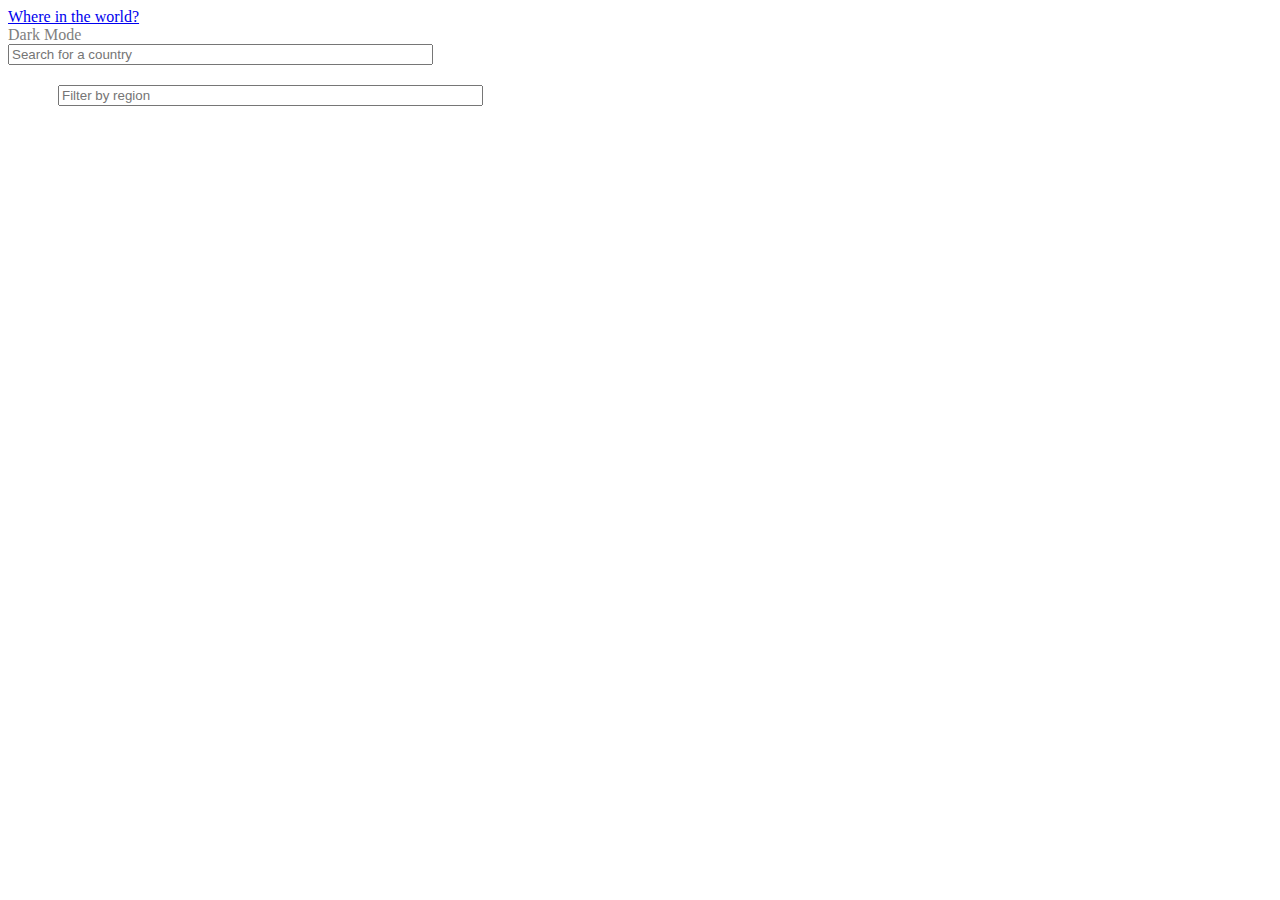
==== index.html @ cc43aaf6 "search bar and filter remaining" ====
<!doctype html>
<html lang="en">
  <head>
    <meta charset="utf-8">
    <meta name="viewport" content="width=device-width, initial-scale=1">
    <title>Rest Countries API</title>
    <link href="https://cdn.jsdelivr.net/npm/bootstrap@5.3.0-alpha1/dist/css/bootstrap.min.css" rel="stylesheet" integrity="sha384-GLhlTQ8iRABdZLl6O3oVMWSktQOp6b7In1Zl3/Jr59b6EGGoI1aFkw7cmDA6j6gD" crossorigin="anonymous">
    <link rel="stylesheet" href="index.css"> 
    <link rel="stylesheet" href="https://cdnjs.cloudflare.com/ajax/libs/font-awesome/4.7.0/css/font-awesome.min.css">
</head>
  <body>
    
<nav class="navbar navbar-expand-lg bg-body-tertiary">
    <div class="container-fluid">
      <a class="navbar-brand" href="/">Where in the world?</a>
            <div class="topnav-right">
                <span class="darkMode clr" onclick="darkModefun()">Dark Mode</span>
            </div>
    </div>
  </nav>
  <nav class="navbar bg-body-primary">
    <div class="container-fluid  bg-body-tertiary">
      <form class="d-flex " role="search">
        
        <input class="form-control me-2" id="mySearch" type="text" onSearch="searchFun()" placeholder="Search for a country" aria-label="Search">
      </form>
      <div class="region">
        <input type="text" class="form-control me-2 " id="region" placeholder="Filter by region">
    </div>
     </div>
  </nav>
  <!-- Front Page -->
  <div class="allapi">

  </div>
    <!-- <script src="https://cdn.jsdelivr.net/npm/bootstrap@5.3.0-alpha1/dist/js/bootstrap.bundle.min.js" integrity="sha384-w76AqPfDkMBDXo30jS1Sgez6pr3x5MlQ1ZAGC+nuZB+EYdgRZgiwxhTBTkF7CXvN" crossorigin="anonymous"></script> -->
    <script src="index.js"></script>
</body>
</html>
---- index.css ----
.region{
    margin: 20px 50px;
    width: 30%;
}
.search{
    margin: 20px 50px;
    /* width: 30%; */
}
.allapi{
    /* background: whitesmoke; */
    margin: 20px 20px;
    display: flex;
    flex-direction: row;
    flex-wrap: wrap;
}
.countryCard{
    /* background: wheat; */
    margin: 50px 10px;
    padding: 0 10px;
}
.dark-mode {
    
    border-radius: 0%;
    background-color: black;
    color: white;
  }
.darkMode{
    cursor: pointer;
}
.clr{
    color: grey;
}
  /* .dark-mode:hover{
    cursor: pointer;
  } */
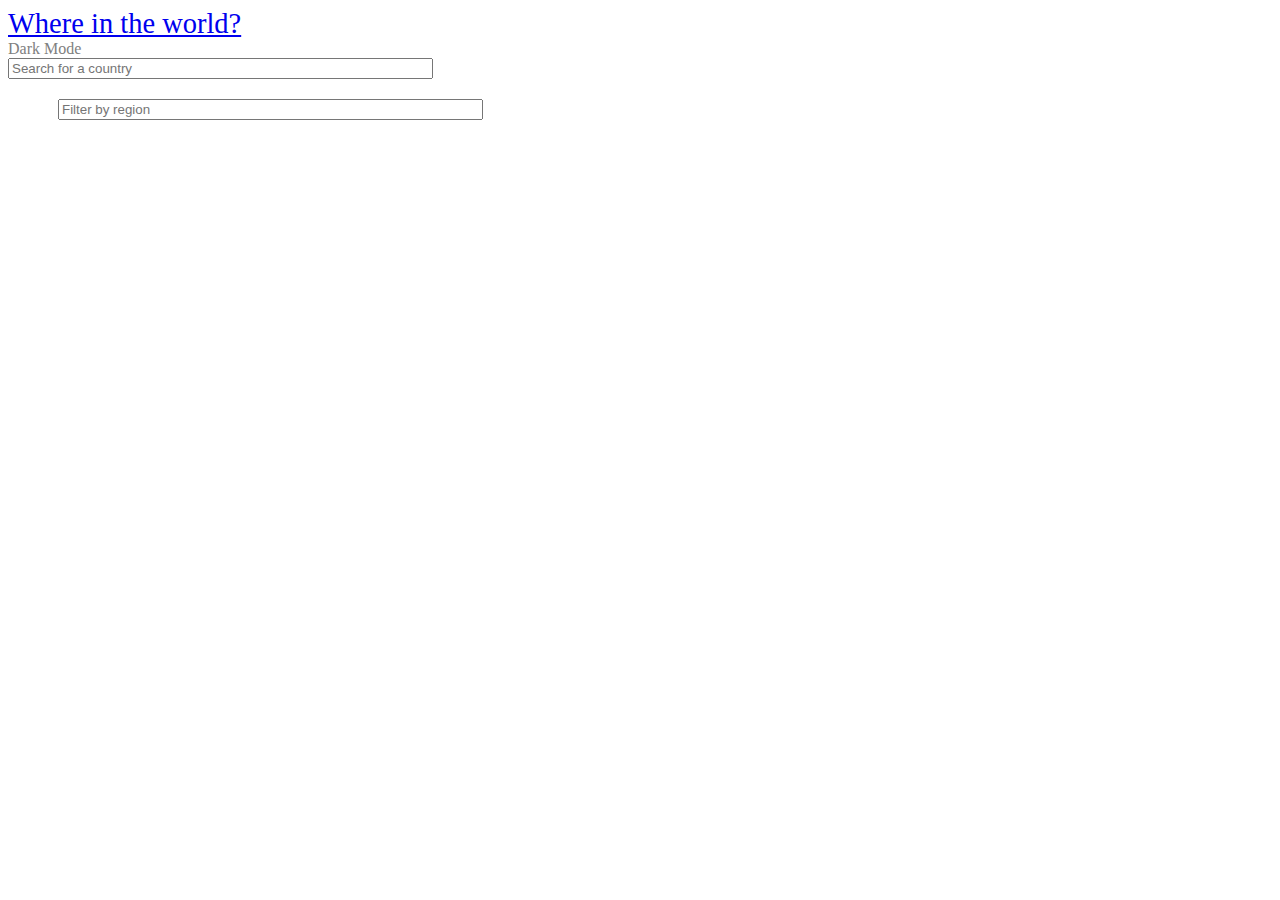
==== commit d3be649b: "Completed" ====
--- a/index.html
+++ b/index.html
@@ -7,12 +7,14 @@
     <link href="https://cdn.jsdelivr.net/npm/bootstrap@5.3.0-alpha1/dist/css/bootstrap.min.css" rel="stylesheet" integrity="sha384-GLhlTQ8iRABdZLl6O3oVMWSktQOp6b7In1Zl3/Jr59b6EGGoI1aFkw7cmDA6j6gD" crossorigin="anonymous">
     <link rel="stylesheet" href="index.css"> 
     <link rel="stylesheet" href="https://cdnjs.cloudflare.com/ajax/libs/font-awesome/4.7.0/css/font-awesome.min.css">
-</head>
+    
+
+  </head>
   <body>
     
 <nav class="navbar navbar-expand-lg bg-body-tertiary">
     <div class="container-fluid">
-      <a class="navbar-brand" href="/">Where in the world?</a>
+      <a class="navbar-brand navEdit" href="/">Where in the world?</a>
             <div class="topnav-right">
                 <span class="darkMode clr" onclick="darkModefun()">Dark Mode</span>
             </div>
@@ -20,13 +22,14 @@
   </nav>
   <nav class="navbar bg-body-primary">
     <div class="container-fluid  bg-body-tertiary">
-      <form class="d-flex " role="search">
+      <form class="d-flex " id="form" role="search">
         
-        <input class="form-control me-2" id="mySearch" type="text" onSearch="searchFun()" placeholder="Search for a country" aria-label="Search">
+        <input class="form-control me-2" id="mySearch" type="text" placeholder="Search for a country" aria-label="Search">
+        
       </form>
       <div class="region">
-        <input type="text" class="form-control me-2 " id="region" placeholder="Filter by region">
-    </div>
+       <form id="secondForm"> <input type="text" class="form-control me-2 " id="region" placeholder="Filter by region"> </form>
+      </div>
      </div>
   </nav>
   <!-- Front Page -->
--- a/index.css
+++ b/index.css
@@ -1,3 +1,8 @@
+.navEdit{
+    font-family: var(--bs-body-font-family);
+    font-size: calc(1.3rem + .6vw);
+}
+
 .region{
     margin: 20px 50px;
     width: 30%;
@@ -8,15 +13,12 @@
 }
 .allapi{
     /* background: whitesmoke; */
-    margin: 20px 20px;
+    /* background-color: aliceblue; */
+    margin: 20px 100px;
     display: flex;
     flex-direction: row;
     flex-wrap: wrap;
-}
-.countryCard{
-    /* background: wheat; */
-    margin: 50px 10px;
-    padding: 0 10px;
+    
 }
 .dark-mode {
     
@@ -27,9 +29,53 @@
 .darkMode{
     cursor: pointer;
 }
+
 .clr{
     color: grey;
+    margin-left: auto;
 }
-  /* .dark-mode:hover{
-    cursor: pointer;
-  } */+.countryCard{
+    /* background-color: white; */
+    /* display: flex;
+    flex-direction: row;
+    flex-wrap: wrap;
+    align-items: center;
+    justify-content: center; */
+    /* margin-top: 3rem;
+    margin-bottom: 3rem;
+    gap: 3rem;  
+    margin: 35px 30px;
+    border-radius: 0%; */
+    position: relative;
+    display: flex;
+    flex-direction: column;
+    align-items: center;
+    justify-content: center;
+    width: 280px;
+    height: 415px;
+    margin: 45px;
+    overflow: hidden;
+    box-shadow: 0 0.25rem 0.5rem rgb(17, 17, 17);
+    transition: all 0.3s;
+ 
+}
+.flag{
+     border-radius: 4px 0 0 4px;
+     border: 1px solid wheat;
+     
+     /* width: 18rem;
+     height: 12rem;
+     border-top-left-radius: 0.5rem;
+     border-top-right-radius: 0.5rem; */
+    /* max-width: 100%; */
+    /* box-shadow: 5px 5px 5px #888888; */
+    /* border-radius: 60px; */
+}
+.description{
+    /* font-weight: bold; */
+    margin: 37px 15px;
+    font-family: var(--bs-body-font-family);
+}
+.classNam{
+    font-size: 1px;
+}
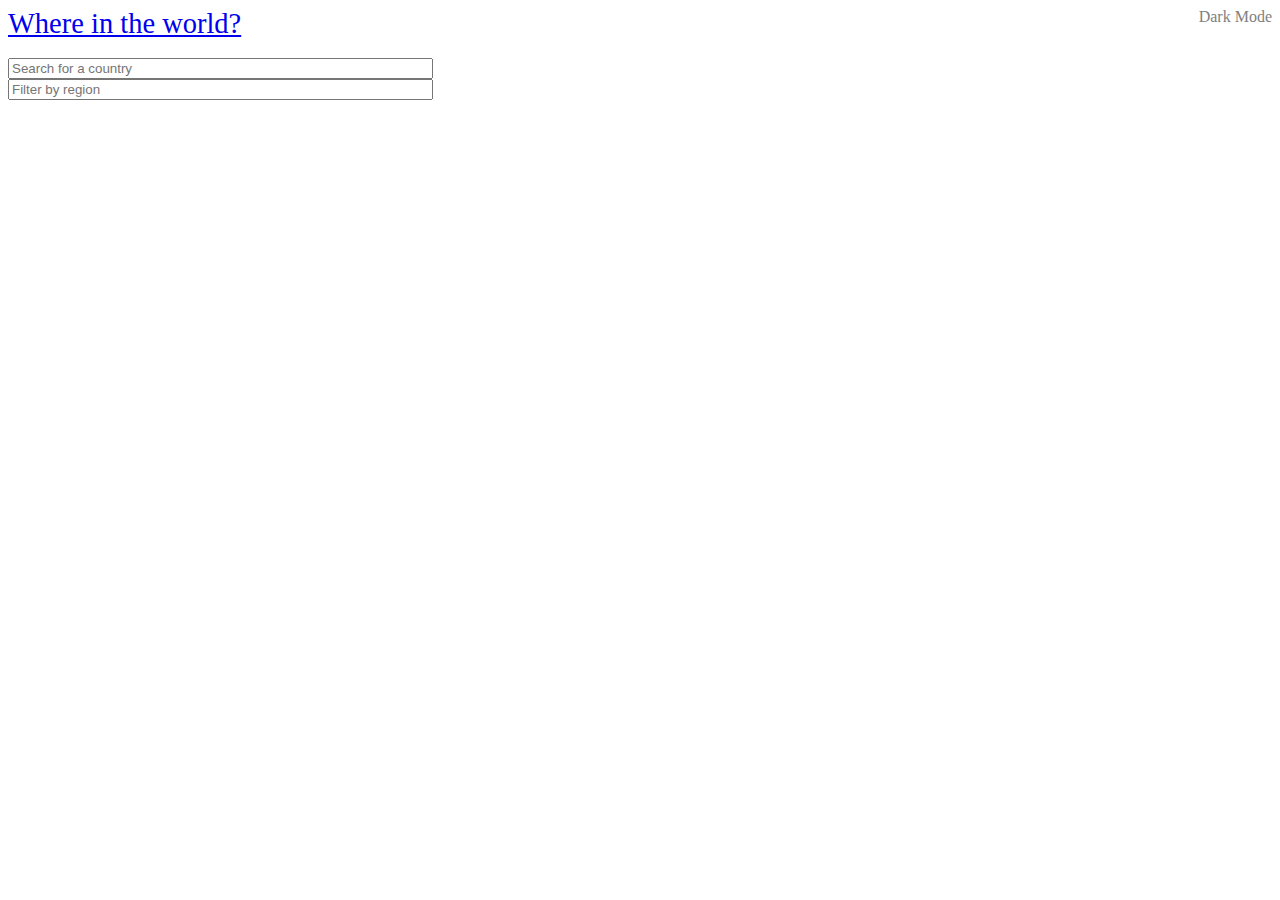
==== commit 9e684074: "Updated" ====
--- a/index.html
+++ b/index.html
@@ -12,25 +12,28 @@
   </head>
   <body>
     
-<nav class="navbar navbar-expand-lg bg-body-tertiary">
-    <div class="container-fluid">
-      <a class="navbar-brand navEdit" href="/">Where in the world?</a>
-            <div class="topnav-right">
+<!-- <nav class="navbar navbar-expand-lg bg-body-tertiary"> -->
+    <div class="container-fluid" id="nav">
+      <a class="navbar-brand navEdit" id="navText" href="/">Where in the world?</a>
+            <!-- <div class="topnav-right"> -->
                 <span class="darkMode clr" onclick="darkModefun()">Dark Mode</span>
-            </div>
+            <!-- </div> -->
     </div>
-  </nav>
+  <!-- </nav> -->
+  <br>
   <nav class="navbar bg-body-primary">
-    <div class="container-fluid  bg-body-tertiary">
+    <div class="container-fluid  bg-body-primary formsEdit">
       <form class="d-flex " id="form" role="search">
         
-        <input class="form-control me-2" id="mySearch" type="text" placeholder="Search for a country" aria-label="Search">
+        <input class="form-control me-2" id="mySearch" type="text" onclick="searchByName()" placeholder="Search for a country" aria-label="Search">
         
       </form>
       <div class="region">
-       <form id="secondForm"> <input type="text" class="form-control me-2 " id="region" placeholder="Filter by region"> </form>
+        
+       <form id="secondForm"> <input type="text" class="form-control me-2 " onclick="searchByRegion()" id="region" placeholder="Filter by region"> 
+      </form>
       </div>
-     </div>
+    </div>
   </nav>
   <!-- Front Page -->
   <div class="allapi">
--- a/index.css
+++ b/index.css
@@ -3,14 +3,18 @@
     font-size: calc(1.3rem + .6vw);
 }
 
-.region{
+/* #region{
     margin: 20px 50px;
-    width: 30%;
-}
-.search{
-    margin: 20px 50px;
+    width: 20%;
+    float: right;
+    
+} */
+/* #mySearch{
+    margin: 20px 50px; */
     /* width: 30%; */
-}
+    /* width: 20%;
+    float: left;
+} */
 .allapi{
     /* background: whitesmoke; */
     /* background-color: aliceblue; */
@@ -28,6 +32,8 @@
   }
 .darkMode{
     cursor: pointer;
+    float: right;
+    margin-top: 0%;
 }
 
 .clr{
@@ -79,3 +85,36 @@
 .classNam{
     font-size: 1px;
 }
+
+@media screen and (max-width: 600px) {
+    /* .search-bar input[type="text"] {
+      float: none;
+      display: block;
+      text-align: left;
+      width: 50%;
+      margin: 0;
+      padding: 14px;
+    } */
+    #mySearch input[type="text"] {
+      border: 1px solid #ccc;
+        float: left;
+        padding: 6px;
+        border: none;
+        margin-top: 8px;
+        width: 100%;
+        font-size: 17px;
+      }
+      
+    }
+  
+  .header {
+    position: sticky;
+    height: 1em;
+    display: flex;
+    padding: 2em;
+    align-items: center;
+    justify-content: space-between;
+    margin-bottom: 0px;
+    background-color: var(--headerColor);
+    box-shadow: 10px 10px 10px -5px var(--shadowColor);
+  }
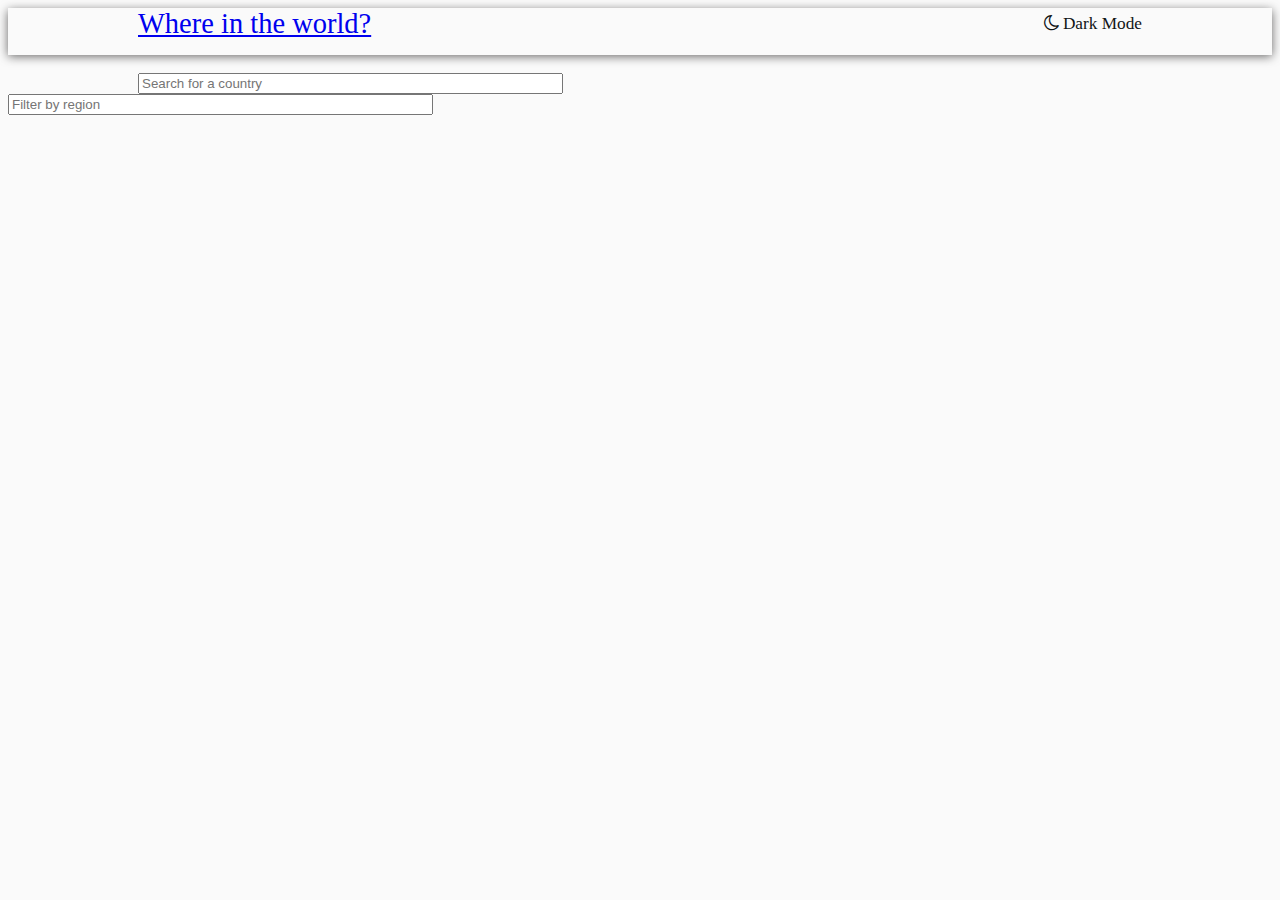
==== commit bb61003d: "updated design" ====
--- a/index.html
+++ b/index.html
@@ -16,7 +16,8 @@
     <div class="container-fluid" id="nav">
       <a class="navbar-brand navEdit" id="navText" href="/">Where in the world?</a>
             <!-- <div class="topnav-right"> -->
-                <span class="darkMode clr" onclick="darkModefun()">Dark Mode</span>
+              
+                <span class="darkMode clr" onclick="darkModefun()"><i class="fa fa-moon-o" style='font-size:18px'></i> Dark Mode</span>
             <!-- </div> -->
     </div>
   <!-- </nav> -->
@@ -29,9 +30,9 @@
         
       </form>
       <div class="region">
-        
        <form id="secondForm"> <input type="text" class="form-control me-2 " onclick="searchByRegion()" id="region" placeholder="Filter by region"> 
       </form>
+
       </div>
     </div>
   </nav>
--- a/index.css
+++ b/index.css
@@ -1,25 +1,34 @@
+body{
+  background-color: hsl(0, 0%, 98%);
+  color:  hsl(200, 15%, 8%);
+}
+#nav{
+  box-shadow: 0 0.15rem 0.6rem rgb(102, 101, 101);
+  padding-bottom: 15px;
+}
 .navEdit{
     font-family: var(--bs-body-font-family);
     font-size: calc(1.3rem + .6vw);
+    margin: auto;
+    margin-left: 130px;
+}
+#mySearch{
+  margin: auto;
+  margin-left: 130px;
+  color: hsl(0, 0%, 52%);
+ 
+
+}
+#secondForm{
+  margin: auto;
+    margin-right: 130px;
 }
 
-/* #region{
-    margin: 20px 50px;
-    width: 20%;
-    float: right;
-    
-} */
-/* #mySearch{
-    margin: 20px 50px; */
-    /* width: 30%; */
-    /* width: 20%;
-    float: left;
-} */
 .allapi{
-    /* background: whitesmoke; */
-    /* background-color: aliceblue; */
-    margin: 20px 100px;
+    margin: 20px 264px;
     display: flex;
+    align-items: center;
+    justify-content: center;
     flex-direction: row;
     flex-wrap: wrap;
     
@@ -27,59 +36,47 @@
 .dark-mode {
     
     border-radius: 0%;
-    background-color: black;
-    color: white;
+    background-color:  hsl(207, 26%, 17%);
+    color: hsl(0, 0%, 100%);
   }
 .darkMode{
+  font-size: calc(.6rem + .6vw);
+  font-family: var(--bs-body-font-family);
     cursor: pointer;
     float: right;
-    margin-top: 0%;
+    margin-top: 0.5%;
+    margin-right: 130px;
 }
 
 .clr{
-    color: grey;
+    /* color: grey; */
     margin-left: auto;
 }
 .countryCard{
-    /* background-color: white; */
-    /* display: flex;
-    flex-direction: row;
-    flex-wrap: wrap;
-    align-items: center;
-    justify-content: center; */
-    /* margin-top: 3rem;
-    margin-bottom: 3rem;
-    gap: 3rem;  
-    margin: 35px 30px;
-    border-radius: 0%; */
-    position: relative;
-    display: flex;
-    flex-direction: column;
-    align-items: center;
-    justify-content: center;
-    width: 280px;
-    height: 415px;
-    margin: 45px;
-    overflow: hidden;
-    box-shadow: 0 0.25rem 0.5rem rgb(17, 17, 17);
-    transition: all 0.3s;
- 
+  position: relative;
+  display: flex;
+  flex-direction: column;
+  align-items: center;
+  justify-content: center;
+  width: 280px;
+  height: 415px;
+  margin: 45px 90px;
+  /* margin-left: -70%; */
+  margin-left: auto;
+  /* margin-right: auto; */
+  overflow: hidden;
+  box-shadow: 0 0.25rem 0.5rem rgb(17, 17, 17);
+  transition: all 0.3s;
 }
 .flag{
      border-radius: 4px 0 0 4px;
-     border: 1px solid wheat;
-     
-     /* width: 18rem;
-     height: 12rem;
-     border-top-left-radius: 0.5rem;
-     border-top-right-radius: 0.5rem; */
-    /* max-width: 100%; */
-    /* box-shadow: 5px 5px 5px #888888; */
-    /* border-radius: 60px; */
+     /* border: 1px solid wheat; */
+     box-shadow: 0 0.25rem 0.5rem hsl(207, 26%, 17%);
 }
 .description{
     /* font-weight: bold; */
     margin: 37px 15px;
+    
     font-family: var(--bs-body-font-family);
 }
 .classNam{
@@ -87,14 +84,7 @@
 }
 
 @media screen and (max-width: 600px) {
-    /* .search-bar input[type="text"] {
-      float: none;
-      display: block;
-      text-align: left;
-      width: 50%;
-      margin: 0;
-      padding: 14px;
-    } */
+
     #mySearch input[type="text"] {
       border: 1px solid #ccc;
         float: left;
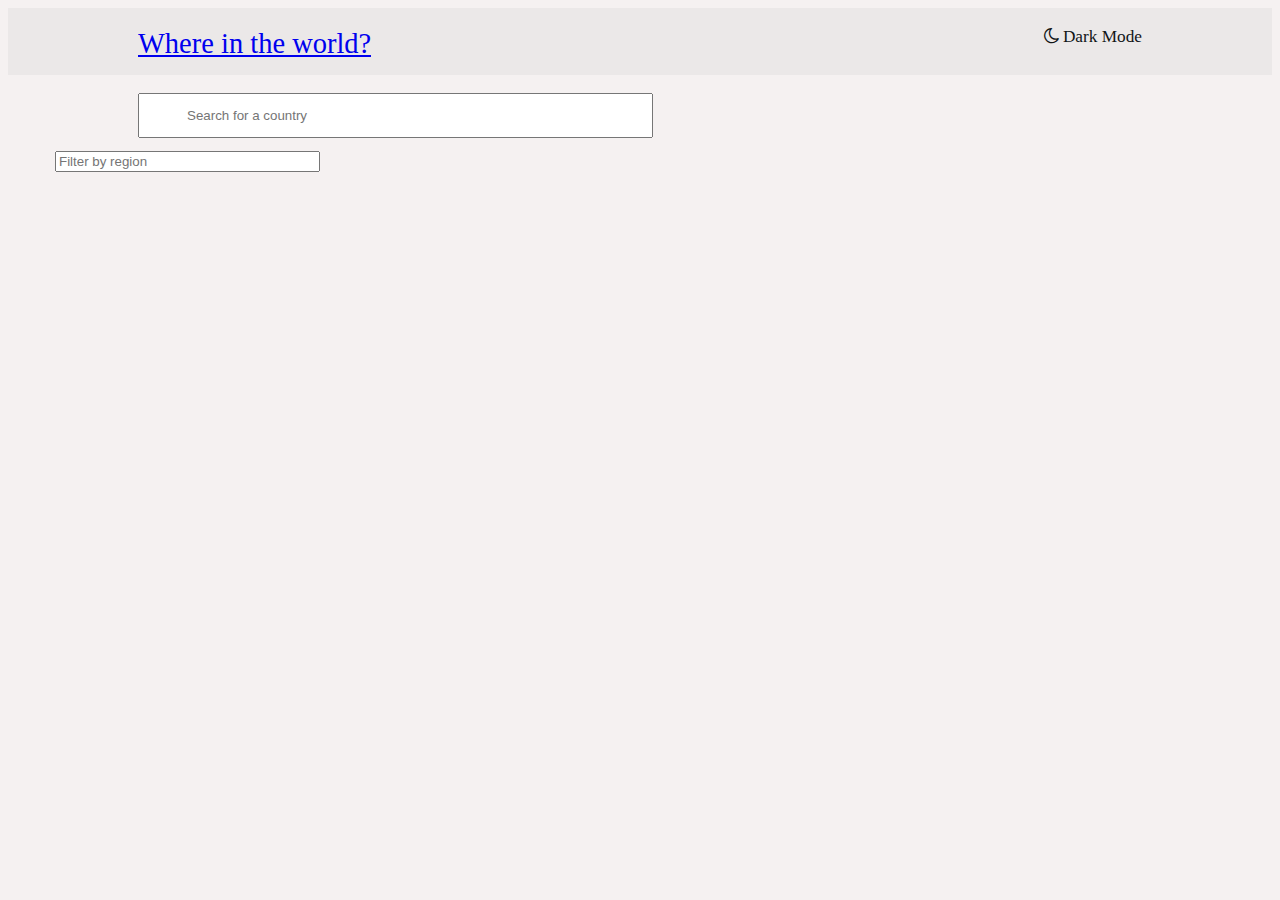
==== commit ae53b1c4: "Complete" ====
--- a/index.html
+++ b/index.html
@@ -27,15 +27,35 @@
       <form class="d-flex " id="form" role="search">
         
         <input class="form-control me-2" id="mySearch" type="text" onclick="searchByName()" placeholder="Search for a country" aria-label="Search">
-        
+      
       </form>
-      <div class="region">
-       <form id="secondForm"> <input type="text" class="form-control me-2 " onclick="searchByRegion()" id="region" placeholder="Filter by region"> 
-      </form>
+      <!-- <div class="container-fluid  bg-body-tertiary">
+        <form class="d-flex " role="search">
+          <input class="form-control me-2 " id="mySearch" type="text" placeholder="Search for a country" aria-label="Search">
+        </form> -->
+        <div class="region" id="secondForm">
+          <input type="text" class="form-control me-2 " id="region" placeholder="Filter by region">
+      </div>
+       </div>
+      <!-- <div class="form-group has-search">
+        <span class="fa fa-search form-control-feedback"></span>
+        <input type="text" class="form-control me-2" id="mySearch" onclick="searchByName()" placeholder="Search for a country">
+      </div> -->
 
-      </div>
-    </div>
+      <!-- <div class="region"> 
+        <input type="text" class="form-control me-2 " id="region" placeholder="Filter by region"> -->
+       <!-- <form id="secondForm"> 
+        <input type="text" class="form-control me-2 " onclick="searchByRegion()" id="region" placeholder="Filter by region"> 
+        <select name="regions" id="region"  placeholder="Filter by region">
+          <option value="none" selected disabled hidden>Filter by Region</option>
+          <option value="none" >asia</option>
+          </select>
+      </form> -->
+    
+      <!-- </div>
+    </div> -->
   </nav>
+  
   <!-- Front Page -->
   <div class="allapi">
 
--- a/index.css
+++ b/index.css
@@ -1,110 +1,185 @@
 body{
-  background-color: hsl(0, 0%, 98%);
-  color:  hsl(200, 15%, 8%);
-}
-#nav{
-  box-shadow: 0 0.15rem 0.6rem rgb(102, 101, 101);
-  padding-bottom: 15px;
-}
-.navEdit{
-    font-family: var(--bs-body-font-family);
-    font-size: calc(1.3rem + .6vw);
+    background-color: rgb(245, 241, 241);
+    color:  hsl(200, 15%, 8%);
+  }
+  #nav{
+    /* box-shadow: 0 0.15rem 0.6rem rgb(255, 253, 253); */
+    background-color: rgb(235, 232, 232);
+    padding-bottom: 15px;
+    display: flex;
+    align-items: center;
+  }
+ #navText{
+      font-family: var(--bs-body-font-family);
+      font-size: calc(1.3rem + .6vw);
+      text-align: center;
+      position: relative;
+      overflow: hidden;
+      margin-left: 130px;
+      margin-top: 20px;
+  }
+  #mySearch{
     margin: auto;
     margin-left: 130px;
-}
-#mySearch{
-  margin: auto;
-  margin-left: 130px;
-  color: hsl(0, 0%, 52%);
- 
+    color: hsl(0, 0%, 52%);
+    padding: 13px 47px;
+  
+  }
+  #secondForm{
+    margin: auto;
+      margin-right: 130px;
+      padding: 13px 47px;
+  }
+  
+  .allapi{
+      margin: 20px 264px;
+      display: flex;
+      align-items: center;
+      justify-content: center;
+      flex-direction: row;
+      flex-wrap: wrap;
+      
+  }
+  .dark-mode {
+      
+      border-radius: 0%;
+      background-color:  hsl(207, 26%, 17%);
+      color: hsl(0, 0%, 100%);
+    }
+  .darkMode{
+    font-size: calc(.6rem + .6vw);
+    font-family: var(--bs-body-font-family);
+      cursor: pointer;
+      float: right;
+      margin-top: 0.5%;
+      margin-right: 130px;
+  }
 
-}
-#secondForm{
-  margin: auto;
-    margin-right: 130px;
-}
+  .clr{
+      /* color: grey; */
+      margin-left: auto;
+  }
 
-.allapi{
-    margin: 20px 264px;
+  .countryCard{
+    position: relative;
     display: flex;
+    flex-direction: column;
     align-items: center;
     justify-content: center;
-    flex-direction: row;
-    flex-wrap: wrap;
+    width: 280px;
+    height: 415px;
+    margin: 45px 90px;
+    margin-left: auto;
+    border-radius: 10px;
+    overflow: hidden;
+    box-shadow: 0 0.25rem 0.5rem rgb(231, 228, 228);
+    transition: all 0.3s;
+    /* background-color: white; */
+  }
+  .flag{
+       border-radius: 4px 0 0 4px;
+       /* box-shadow: 0 0.25rem 0.5rem hsl(210, 4%, 90%); */
+  }
+  .description{
+      /* font-weight: bold; */
+      margin: 37px 15px;
+      
+      font-family: var(--bs-body-font-family);
+  }
+ 
+  @media screen and (max-width:2000px) {
+    .countryCard{
+      position: relative;
+      display: flex;
+      flex-direction: column;
+      align-items: center;
+      justify-content: center;
+      width: 250px;
+      height: 375px;
+      margin: 40px 70px;
+      margin-left: auto;
+      border-radius: 10px;
+      overflow: hidden;
+      box-shadow: 0 0.25rem 0.5rem rgb(231, 228, 228);
+      transition: all 0.3s;
+      /* background-color: white; */
+    }
     
-}
-.dark-mode {
+  }
+  @media screen and (min-width:2370px) {
+    .countryCard{
+      position: relative;
+      display: flex;
+      flex-direction: column;
+      align-items: center;
+      justify-content: center;
+      width: 290px;
+      height: 415px;
+      margin: 45px 90px;
+      margin-left: auto;
+      border-radius: 10px;
+      overflow: hidden;
+      box-shadow: 0 0.25rem 0.5rem rgb(231, 228, 228);
+      transition: all 0.3s;
+      /* background-color: white; */
+    }
     
-    border-radius: 0%;
-    background-color:  hsl(207, 26%, 17%);
-    color: hsl(0, 0%, 100%);
   }
-.darkMode{
-  font-size: calc(.6rem + .6vw);
-  font-family: var(--bs-body-font-family);
-    cursor: pointer;
-    float: right;
-    margin-top: 0.5%;
-    margin-right: 130px;
-}
+  @media screen and (max-width:1812px) {
+    .allapi {
+      margin: 12px 220px;
+      display: flex;
+      align-items: center;
+      justify-content: center;
+      flex-direction: row;
+      flex-wrap: wrap;
+  }
+    .countryCard{
+      position: relative;
+      display: flex;
+      flex-direction: column;
+      align-items: center;
+      justify-content: center;
+      width: 250px;
+      height: 415px;
+      margin: 45px 90px;
+      margin-left: auto;
+      border-radius: 10px;
+      overflow: hidden;
+      box-shadow: 0 0.25rem 0.5rem rgb(231, 228, 228);
+      transition: all 0.3s;
+      /* background-color: white; */
+    }
+    
+  }
 
-.clr{
-    /* color: grey; */
-    margin-left: auto;
-}
-.countryCard{
-  position: relative;
-  display: flex;
-  flex-direction: column;
-  align-items: center;
-  justify-content: center;
-  width: 280px;
-  height: 415px;
-  margin: 45px 90px;
-  /* margin-left: -70%; */
-  margin-left: auto;
-  /* margin-right: auto; */
-  overflow: hidden;
-  box-shadow: 0 0.25rem 0.5rem rgb(17, 17, 17);
-  transition: all 0.3s;
-}
-.flag{
-     border-radius: 4px 0 0 4px;
-     /* border: 1px solid wheat; */
-     box-shadow: 0 0.25rem 0.5rem hsl(207, 26%, 17%);
-}
-.description{
-    /* font-weight: bold; */
-    margin: 37px 15px;
+
+  .classNam{
+      font-size: 1px;
+  }
+  
+  @media screen and (max-width: 600px) {
+  
+      #mySearch input[type="text"] {
+        border: 1px solid #ccc;
+          float: left;
+          padding: 6px;
+          border: none;
+          margin-top: 8px;
+          width: 100%;
+          font-size: 17px;
+        }
+        
+      }
     
-    font-family: var(--bs-body-font-family);
-}
-.classNam{
-    font-size: 1px;
-}
-
-@media screen and (max-width: 600px) {
-
-    #mySearch input[type="text"] {
-      border: 1px solid #ccc;
-        float: left;
-        padding: 6px;
-        border: none;
-        margin-top: 8px;
-        width: 100%;
-        font-size: 17px;
-      }
-      
-    }
-  
-  .header {
-    position: sticky;
-    height: 1em;
-    display: flex;
-    padding: 2em;
-    align-items: center;
-    justify-content: space-between;
-    margin-bottom: 0px;
-    background-color: var(--headerColor);
-    box-shadow: 10px 10px 10px -5px var(--shadowColor);
-  }
+    .header {
+      position: sticky;
+      height: 1em;
+      display: flex;
+      padding: 2em;
+      align-items: center;
+      justify-content: space-between;
+      margin-bottom: 0px;
+      background-color: var(--headerColor);
+      box-shadow: 10px 10px 10px -5px var(--shadowColor);
+    }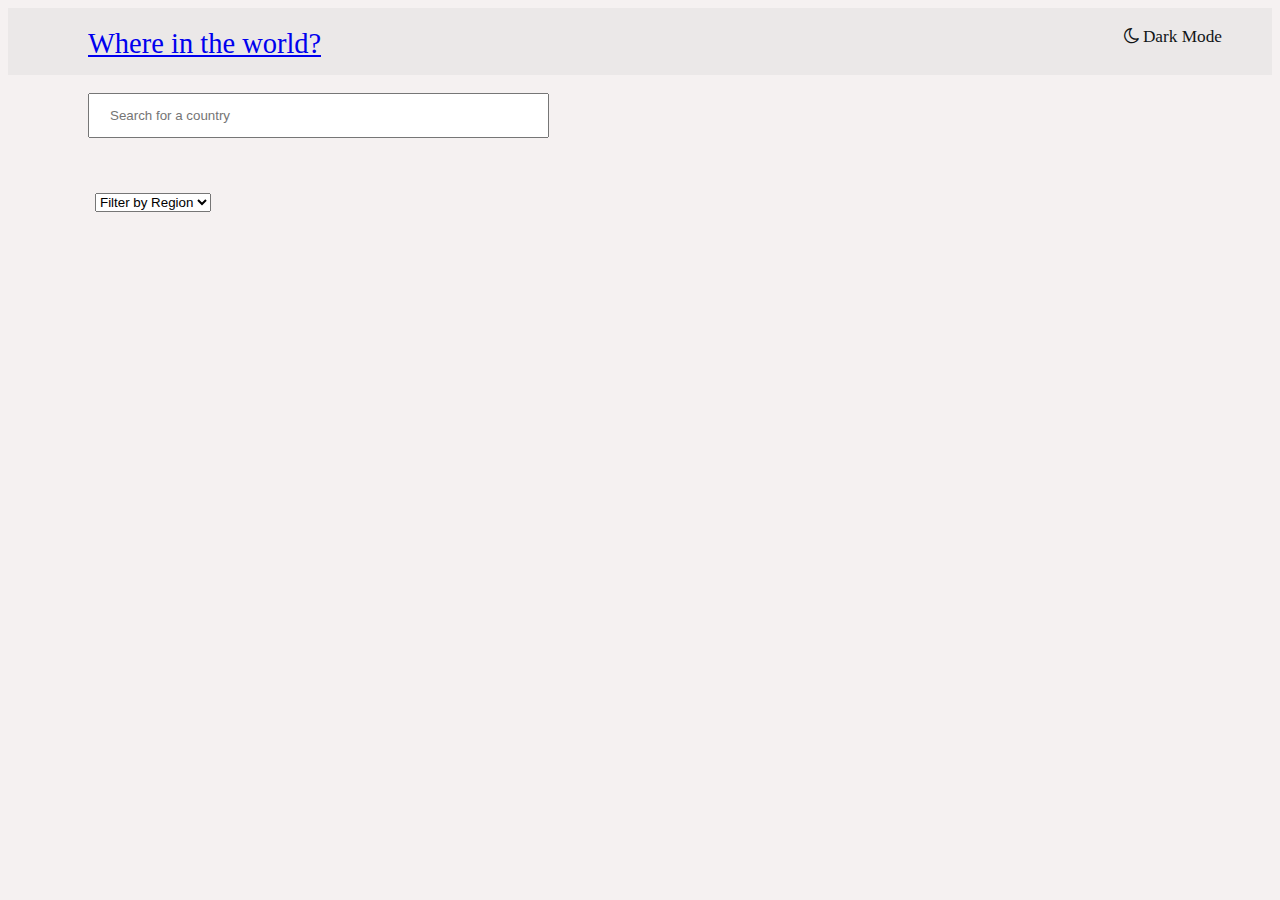
==== commit e6c3a5eb: "Done" ====
--- a/index.html
+++ b/index.html
@@ -12,15 +12,12 @@
   </head>
   <body>
     
-<!-- <nav class="navbar navbar-expand-lg bg-body-tertiary"> -->
+
     <div class="container-fluid" id="nav">
-      <a class="navbar-brand navEdit" id="navText" href="/">Where in the world?</a>
-            <!-- <div class="topnav-right"> -->
-              
-                <span class="darkMode clr" onclick="darkModefun()"><i class="fa fa-moon-o" style='font-size:18px'></i> Dark Mode</span>
-            <!-- </div> -->
+      <a class="navbar-brand navEdit" id="navText" href="/">Where in the world?</a>    
+      <span class="darkMode clr" onclick="darkModefun()"><i class="fa fa-moon-o" style='font-size:18px'></i> Dark Mode</span>
     </div>
-  <!-- </nav> -->
+ 
   <br>
   <nav class="navbar bg-body-primary">
     <div class="container-fluid  bg-body-primary formsEdit">
@@ -29,38 +26,26 @@
         <input class="form-control me-2" id="mySearch" type="text" onclick="searchByName()" placeholder="Search for a country" aria-label="Search">
       
       </form>
-      <!-- <div class="container-fluid  bg-body-tertiary">
-        <form class="d-flex " role="search">
-          <input class="form-control me-2 " id="mySearch" type="text" placeholder="Search for a country" aria-label="Search">
-        </form> -->
-        <div class="region" id="secondForm">
-          <input type="text" class="form-control me-2 " id="region" placeholder="Filter by region">
-      </div>
+    
+      <form id="secondForm">
+        <select class="form-select" id="region" onchange="searchByRegion()">
+          <option selected disabled>Filter by Region</option>
+          <option value="Africa">Africa</option>
+          <option value="Americas">America</option>
+          <option value="Asia">Asia</option>
+          <option value="Europe">Europe</option>
+          <option value="Oceania">Oceania</option>
+        </select>
+      </form>
+      
        </div>
-      <!-- <div class="form-group has-search">
-        <span class="fa fa-search form-control-feedback"></span>
-        <input type="text" class="form-control me-2" id="mySearch" onclick="searchByName()" placeholder="Search for a country">
-      </div> -->
-
-      <!-- <div class="region"> 
-        <input type="text" class="form-control me-2 " id="region" placeholder="Filter by region"> -->
-       <!-- <form id="secondForm"> 
-        <input type="text" class="form-control me-2 " onclick="searchByRegion()" id="region" placeholder="Filter by region"> 
-        <select name="regions" id="region"  placeholder="Filter by region">
-          <option value="none" selected disabled hidden>Filter by Region</option>
-          <option value="none" >asia</option>
-          </select>
-      </form> -->
-    
-      <!-- </div>
-    </div> -->
   </nav>
   
   <!-- Front Page -->
+  <div class="parent">
   <div class="allapi">
-
+    </div>
   </div>
-    <!-- <script src="https://cdn.jsdelivr.net/npm/bootstrap@5.3.0-alpha1/dist/js/bootstrap.bundle.min.js" integrity="sha384-w76AqPfDkMBDXo30jS1Sgez6pr3x5MlQ1ZAGC+nuZB+EYdgRZgiwxhTBTkF7CXvN" crossorigin="anonymous"></script> -->
     <script src="index.js"></script>
 </body>
 </html>--- a/index.css
+++ b/index.css
@@ -1,72 +1,254 @@
 body{
-    background-color: rgb(245, 241, 241);
-    color:  hsl(200, 15%, 8%);
-  }
-  #nav{
-    /* box-shadow: 0 0.15rem 0.6rem rgb(255, 253, 253); */
-    background-color: rgb(235, 232, 232);
-    padding-bottom: 15px;
-    display: flex;
-    align-items: center;
-  }
- #navText{
-      font-family: var(--bs-body-font-family);
-      font-size: calc(1.3rem + .6vw);
-      text-align: center;
-      position: relative;
-      overflow: hidden;
-      margin-left: 130px;
-      margin-top: 20px;
+  background-color: rgb(245, 241, 241);
+  color:  hsl(200, 15%, 8%);
+}
+.parent{
+  display: flex;
+  align-items: center;
+  justify-content: center;
+}
+#nav{
+  /* box-shadow: 0 0.15rem 0.6rem rgb(255, 253, 253); */
+  background-color: rgb(235, 232, 232);
+  padding-bottom: 15px;
+  display: flex;
+  align-items: center;
+}
+#navText{
+    font-family: var(--bs-body-font-family);
+    font-size: calc(1.3rem + .6vw);
+    text-align: center;
+    position: relative;
+    overflow: hidden;
+    margin-left: 80px;
+    margin-top: 20px;
+}
+#mySearch{
+  margin: auto;
+  margin-left: 80px;
+  color: hsl(0, 0%, 52%);
+  padding: 13px 20px;
+
+}
+#secondForm{
+  /* margin: auto; */
+    margin-right: 6px;
+    padding: 55px 87px;
+    width: auto;
+}
+
+.allapi{
+    /* margin: 20px 264px;
+    display: flex;
+    align-items: center;
+    justify-content: center;
+    flex-direction: row;
+    flex-wrap: wrap; */
+    display: grid;
+    place-items: center;
+    /* width: 150px; */
+    /* height: 150px; */
+    /* grid-template-rows: 130px 130px 130px; */
+    grid-template-columns: 80px 80px 80px 80px;
+   /* grid-template-columns: repeat(autofill, minmax(150px, 1fr)); */
+    row-gap: 80px;
+    column-gap: 230px;
+    /* margin: auto; */
+    margin-left: 180px;
+    margin-right: 90px;
+    
+}
+.dark-mode {
+    
+    border-radius: 0%;
+    background-color:  hsl(207, 26%, 17%);
+    color: hsl(0, 0%, 100%);
+  }
+.darkMode{
+  font-size: calc(.6rem + .6vw);
+  font-family: var(--bs-body-font-family);
+    cursor: pointer;
+    float: right;
+    margin-top: 0.5%;
+    margin-right: 50px;
+}
+
+.clr{
+    /* color: grey; */
+    margin-left: auto;
+}
+
+.countryCard{
+  position: relative;
+  display: flex;
+  flex-direction: column;
+  align-items: center;
+  justify-content: center;
+  width: 280px;
+  height: 415px;
+  margin: 45px 1px;
+  margin-left: auto;
+  
+  border-radius: 10px;
+  overflow: hidden;
+  box-shadow: 0 0.25rem 0.5rem rgb(231, 228, 228);
+  transition: all 0.3s;
+  /* background-color: white;*/
+  
+}
+.flag{
+     border-radius: 4px 0 0 4px;
+     /* box-shadow: 0 0.25rem 0.5rem hsl(210, 4%, 90%); */
+     height: 180px;
+     width: 280px;
+}
+.description{
+    /* font-weight: bold; */
+    margin: 37px 15px;
+    
+    font-family: var(--bs-body-font-family);
+}
+/* @media only screen and (max-width: 2142px){
+.parent{
+  margin-right: 400px;
+}
+} */
+
+@media only screen and (max-width: 1075px){
+  #nav{
+    /* width: 450px; */
+    display: flex;
+    align-items: center;
+  }
+  #navText{
+    margin-left: 15px;
   }
   #mySearch{
-    margin: auto;
-    margin-left: 130px;
-    color: hsl(0, 0%, 52%);
-    padding: 13px 47px;
-  
+    margin-left: 40px;
+  padding: 10px 10px;
   }
   #secondForm{
-    margin: auto;
-      margin-right: 130px;
-      padding: 13px 47px;
-  }
-  
+    margin-right: -1px;
+  }
   .allapi{
-      margin: 20px 264px;
-      display: flex;
-      align-items: center;
-      justify-content: center;
-      flex-direction: row;
-      flex-wrap: wrap;
-      
-  }
-  .dark-mode {
-      
-      border-radius: 0%;
-      background-color:  hsl(207, 26%, 17%);
-      color: hsl(0, 0%, 100%);
-    }
-  .darkMode{
-    font-size: calc(.6rem + .6vw);
-    font-family: var(--bs-body-font-family);
-      cursor: pointer;
-      float: right;
-      margin-top: 0.5%;
-      margin-right: 130px;
-  }
-
-  .clr{
-      /* color: grey; */
-      margin-left: auto;
-  }
-
+    grid-template-columns: 10px 10px 10px -1px;
+    margin-left: 130px; 
+    column-gap: 160px;
+    width: auto;
+    
+    
+    /* margin-right: 4000px; */
+  }
+  /* .flag{
+    width: auto;
+    height: auto;
+  } */
+  .countryCard{
+  width: 200px;
+  
+  }
+}
+@media only screen and (max-width: 980px){
+  .allapi{
+    grid-template-columns: 10px 10px 10px ;
+    margin-left: 160px; 
+    column-gap: 260px;
+    width: auto;
+    
+    
+    /* margin-right: 4000px; */
+  }
+}
+
+@media only screen and (max-width: 800px){
+  .allapi{
+    grid-template-columns: 10px 10px;
+    margin-left: 200px; 
+    column-gap: 340px;
+    width: auto;
+    
+    
+    /* margin-right: 4000px; */
+  }
+}
+@media only screen and (max-width: 663px){
+  .allapi{
+    grid-template-columns: 10px 10px;
+    margin-left: 160px; 
+    column-gap: 280px;
+    width: auto;
+    
+    
+    /* margin-right: 4000px; */
+  }
+}
+@media only screen and (max-width: 561px){
+  .allapi{
+    grid-template-columns: 10px 10px;
+    margin-left: 130px; 
+    column-gap: 220px;
+    width: auto;
+    
+    
+    /* margin-right: 4000px; */
+  }
+}
+@media only screen and (max-width: 460px){
+  #nav{
+    width: 450px;
+  }
+ .darkMode{
+  margin-right: 10px;
+ }
+  .allapi{
+    display: grid;
+    grid-template-columns: 65px ;
+    column-gap: 100px;
+    margin-left: 180px;
+  }
+
+}
+/* @media only screen and (max-width: 877px){
+  #nav{
+    display: flex;
+    align-items: center;
+    justify-content: center;
+  }
+}
+@media only screen and (min-width: 500px){
+  #nav{
+    display: flex;
+    align-items: center;
+    justify-content: center;
+  }
+} */
+/* @media screen and (max-width:2000px) {
   .countryCard{
     position: relative;
     display: flex;
     flex-direction: column;
     align-items: center;
     justify-content: center;
-    width: 280px;
+    width: 250px;
+    height: 375px;
+    margin: 40px 70px;
+    margin-left: auto;
+    border-radius: 10px;
+    overflow: hidden;
+    box-shadow: 0 0.25rem 0.5rem rgb(231, 228, 228);
+    transition: all 0.3s;
+    
+  }
+  
+} */
+/* @media screen and (min-width:2370px) {
+  .countryCard{
+    position: relative;
+    display: flex;
+    flex-direction: column;
+    align-items: center;
+    justify-content: center;
+    width: 290px;
     height: 415px;
     margin: 45px 90px;
     margin-left: auto;
@@ -74,112 +256,280 @@
     overflow: hidden;
     box-shadow: 0 0.25rem 0.5rem rgb(231, 228, 228);
     transition: all 0.3s;
-    /* background-color: white; */
-  }
-  .flag{
-       border-radius: 4px 0 0 4px;
-       /* box-shadow: 0 0.25rem 0.5rem hsl(210, 4%, 90%); */
-  }
-  .description{
-      /* font-weight: bold; */
-      margin: 37px 15px;
+
+  }
+  
+} */
+/* @media screen and (max-width:1812px) {
+  .allapi {
+    margin: 12px 220px;
+    display: flex;
+    align-items: center;
+    justify-content: center;
+    flex-direction: row;
+    flex-wrap: wrap;
+}
+  .countryCard{
+    position: relative;
+    display: flex;
+    flex-direction: column;
+    align-items: center;
+    justify-content: center;
+    width: 250px;
+    height: 415px;
+    margin: 45px 90px;
+    margin-left: auto;
+    border-radius: 10px;
+    overflow: hidden;
+    box-shadow: 0 0.25rem 0.5rem rgb(231, 228, 228);
+    transition: all 0.3s;
+   
+  }
+  
+} */
+
+
+/* .classNam{
+    font-size: 1px;
+} */
+/* @media screen and (max-width: 376){
+  #mySearch{
+    border: 1px solid #ccc;
+      float: left; */
+      /* padding: 4px; */
+      /* border: none;
+      margin-top: 6px;
+      margin-left: 67px;
+      padding: 10px 14px; */
+      /* width: 50%;
+      font-size: 14px; */
+  /* }
+  #region{
+    float: left;
+  }
+} */
+/* @media only screen and (max-width: 375px) {
+  .darkMode{
+    font-size: calc(.6rem + .6vw);
+    margin-right: 70px;
+    margin-top: 10px;
+  }
+  #navText{
+    margin-left: 40px;
+    font-size: calc(1.3rem + -2.4vw);
+
+  }
+  #mySearch {
+    width: 75%;
+    margin: -16px 12px;
+  }
+#region{
+  width: 120%;
+  margin: -28px -12px;
+}
+} */
+/* @media only screen and (max-width: 414px) {
+  .darkMode{
+    font-size: calc(.6rem + .6vw);
+    margin-right: 80px;
+    margin-top: 20px;
+  }
+  #navText{
+    margin-left: 5px;
+    font-size: calc(1.3rem + -1.4vw);
+
+  }
+  #mySearch {
+    width: 75%;
+    margin: -22px 11px;
+    margin-right: 70px;
+  }
+#region{
+  width: 140%;
+  margin: -18px -3px;
+  float: right;
+}
+} */
+/* @media only screen and (max-width: 820px) {
+  .darkMode{
+    font-size: calc(.6rem + 1.6vw);
+    margin-right: 205px;
+    margin-top: 20px;
+  }
+  #navText{
+    margin-left: 25px;
+    font-size: calc(1.3rem + 0.6vw);
+  
+  }
+  #mySearch {
+    width: 75%;
+    margin: -22px 11px;
+    margin-right: 70px;
+  }
+#region{
+  width: 65%;
+  margin: 10px 265px;
+  float: right;
+}
+} */
+/* @media only screen and (max-width: 768px) {
+  .darkMode{
+    font-size: calc(.6rem + 1.6vw);
+    margin-right: 160px;
+    margin-top: 20px;
+  }
+  #navText{
+    margin-left: 25px;
+    font-size: calc(1.3rem + 0.6vw);
+
+  }
+  #mySearch {
+    width: 75%;
+    margin: -22px 11px;
+    margin-top: 10px;
+    margin-right: 70px;
+  }
+#region{
+  width: 65%;
+  margin-top: 5px;
+  margin: 10px 265px;
+  float: right;
+}
+} */
+/* @media only screen and (max-width: 912px) {
+  .darkMode{
+    font-size: calc(.6rem + 1.6vw);
+    margin-right: 160px;
+    margin-top: 20px;
+  }
+  #navText{
+    margin-left: 25px;
+    font-size: calc(1.3rem + 0.6vw);
+
+  }
+  #mySearch {
+    width: 80%;
+    margin: -2px 76px;
+    margin-right: 70px;
+  }
+#region{
+  width: 54%;
+  margin: -5px 313px;
+  float: right;
+}
+} */
+/* @media only screen and (max-width: 540px) {
+  body {
+    background-color: rgb(245, 241, 241);
+    color: hsl(200, 15%, 8%);
+    margin-right: -200px;
+}
+  #nav{
+    width: 130%;
+  }
+  .darkMode{
+    font-size: calc(.6rem + 1.6vw);
+    margin-right: 270px;
+    margin-top: 20px;
+  }
+  #navText{
+    margin-left: 25px;
+    font-size: calc(1.3rem + 0.6vw);
+   
+  }
+  #mySearch {
+    width: 80%;
+    margin: -2px 76px;
+    margin-right: 70px;
+  }
+#region{
+  width: 54%;
+  margin: -5px 313px;
+  float: right;
+}
+} */
+/* @media only screen and (max-width: 280px) {
+  body {
+    background-color: rgb(245, 241, 241);
+    color: hsl(200, 15%, 8%);
+    margin-right: -415px;
+}
+  #nav{
+    width: 130%;
+  }
+  .darkMode{
+    font-size: calc(.6rem + 3.6vw);
+    margin-right: 335px;
+    margin-top: 20px;
+  }
+  #navText{
+    margin-left: 25px;
+    font-size: calc(1.3rem + 0.6vw);
+   
+  }
+  #mySearch {
+    width: 80%;
+    margin: -2px 76px;
+    margin-right: 70px;
+  }
+#region{
+  width: 54%;
+  margin: -5px 313px;
+  float: right;
+}
+} */
+/* @media only screen and (max-width: 1024px) {
+  body {
+    background-color: rgb(245, 241, 241);
+    color: hsl(200, 15%, 8%);
+    margin-right: 205px;
+}
+  #nav{
+    width: 130%;
+  }
+  .darkMode{
+    font-size: calc(.6rem + 1.6vw);
+    margin-right: 515px;
+    margin-top: 20px;
+  }
+  #navText{
+    margin-left: 25px;
+    font-size: calc(1.3rem + 0.6vw);
+  
+  }
+  #mySearch {
+    width: 80%;
+    margin: -2px 76px;
+    margin-right: 70px;
+  }
+#region{
+  width: 54%;
+  margin: -5px 313px;
+  float: right;
+}
+} */
+/* @media screen and (max-width: 600px) {
+
+    #mySearch input[type="text"] {
+      border: 1px solid #ccc;
+        float: left;
+        padding: 6px;
+        border: none;
+        margin-top: 8px;
+        width: 100%;
+        font-size: 17px;
+      }
       
-      font-family: var(--bs-body-font-family);
-  }
- 
-  @media screen and (max-width:2000px) {
-    .countryCard{
-      position: relative;
-      display: flex;
-      flex-direction: column;
-      align-items: center;
-      justify-content: center;
-      width: 250px;
-      height: 375px;
-      margin: 40px 70px;
-      margin-left: auto;
-      border-radius: 10px;
-      overflow: hidden;
-      box-shadow: 0 0.25rem 0.5rem rgb(231, 228, 228);
-      transition: all 0.3s;
-      /* background-color: white; */
     }
-    
-  }
-  @media screen and (min-width:2370px) {
-    .countryCard{
-      position: relative;
-      display: flex;
-      flex-direction: column;
-      align-items: center;
-      justify-content: center;
-      width: 290px;
-      height: 415px;
-      margin: 45px 90px;
-      margin-left: auto;
-      border-radius: 10px;
-      overflow: hidden;
-      box-shadow: 0 0.25rem 0.5rem rgb(231, 228, 228);
-      transition: all 0.3s;
-      /* background-color: white; */
-    }
-    
-  }
-  @media screen and (max-width:1812px) {
-    .allapi {
-      margin: 12px 220px;
-      display: flex;
-      align-items: center;
-      justify-content: center;
-      flex-direction: row;
-      flex-wrap: wrap;
-  }
-    .countryCard{
-      position: relative;
-      display: flex;
-      flex-direction: column;
-      align-items: center;
-      justify-content: center;
-      width: 250px;
-      height: 415px;
-      margin: 45px 90px;
-      margin-left: auto;
-      border-radius: 10px;
-      overflow: hidden;
-      box-shadow: 0 0.25rem 0.5rem rgb(231, 228, 228);
-      transition: all 0.3s;
-      /* background-color: white; */
-    }
-    
-  }
-
-
-  .classNam{
-      font-size: 1px;
-  }
-  
-  @media screen and (max-width: 600px) {
-  
-      #mySearch input[type="text"] {
-        border: 1px solid #ccc;
-          float: left;
-          padding: 6px;
-          border: none;
-          margin-top: 8px;
-          width: 100%;
-          font-size: 17px;
-        }
-        
-      }
-    
-    .header {
-      position: sticky;
-      height: 1em;
-      display: flex;
-      padding: 2em;
-      align-items: center;
-      justify-content: space-between;
-      margin-bottom: 0px;
-      background-color: var(--headerColor);
-      box-shadow: 10px 10px 10px -5px var(--shadowColor);
-    }+  
+  .header {
+    position: sticky;
+    height: 1em;
+    display: flex;
+    padding: 2em;
+    align-items: center;
+    justify-content: space-between;
+    margin-bottom: 0px;
+    background-color: var(--headerColor);
+    box-shadow: 10px 10px 10px -5px var(--shadowColor);
+  } */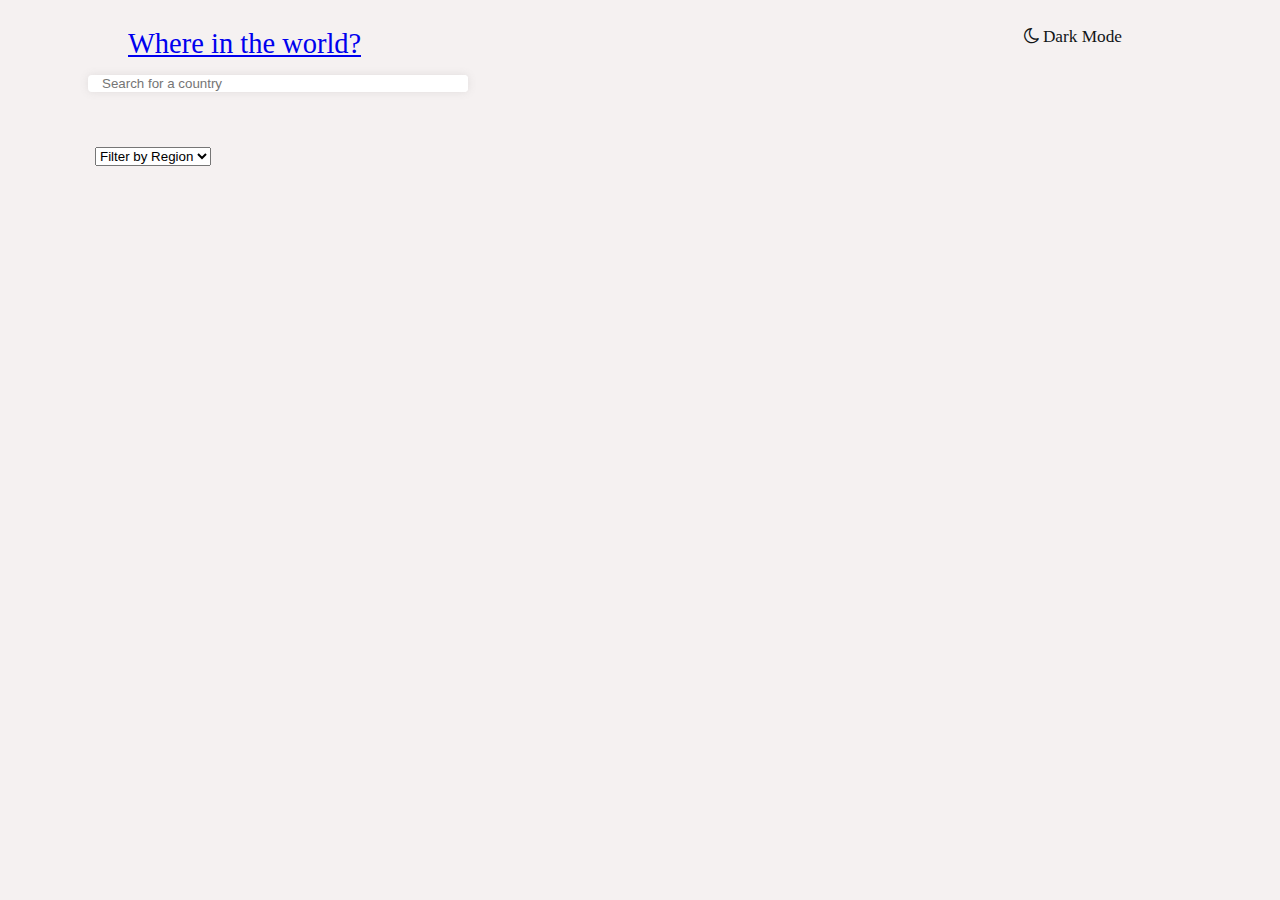
==== commit bc49482c: "Updated Project" ====
--- a/index.html
+++ b/index.html
@@ -7,7 +7,13 @@
     <link href="https://cdn.jsdelivr.net/npm/bootstrap@5.3.0-alpha1/dist/css/bootstrap.min.css" rel="stylesheet" integrity="sha384-GLhlTQ8iRABdZLl6O3oVMWSktQOp6b7In1Zl3/Jr59b6EGGoI1aFkw7cmDA6j6gD" crossorigin="anonymous">
     <link rel="stylesheet" href="index.css"> 
     <link rel="stylesheet" href="https://cdnjs.cloudflare.com/ajax/libs/font-awesome/4.7.0/css/font-awesome.min.css">
-    
+    <link
+      rel="stylesheet"
+      href="https://cdnjs.cloudflare.com/ajax/libs/font-awesome/6.3.0/css/all.min.css"
+      integrity="sha512-SzlrxWUlpfuzQ+pcUCosxcglQRNAq/DZjVsC0lE40xsADsfeQoEypE+enwcOiGjk/bSuGGKHEyjSoQ1zVisanQ=="
+      crossorigin="anonymous"
+      referrerpolicy="no-referrer"
+    />
 
   </head>
   <body>
@@ -16,15 +22,22 @@
     <div class="container-fluid" id="nav">
       <a class="navbar-brand navEdit" id="navText" href="/">Where in the world?</a>    
       <span class="darkMode clr" onclick="darkModefun()"><i class="fa fa-moon-o" style='font-size:18px'></i> Dark Mode</span>
-    </div>
+    </div> 
  
-  <br>
+  <!-- <br>-->
   <nav class="navbar bg-body-primary">
     <div class="container-fluid  bg-body-primary formsEdit">
+      
+      <!-- <div class="container-fluid" id="nav">
+        <a class="navbar-brand navEdit" id="navText" href="/">Where in the world?</a>    
+        <span class="darkMode clr" onclick="darkModefun()"><i class="fa fa-moon-o" style='font-size:18px'></i> Dark Mode</span>
+      </div> -->
+
       <form class="d-flex " id="form" role="search">
-        
-        <input class="form-control me-2" id="mySearch" type="text" onclick="searchByName()" placeholder="Search for a country" aria-label="Search">
-      
+        <div class="searchIcon" id="searchIcon">
+          <i class="fa-solid fa-magnifying-glass " id="iconColor"></i>
+          <input class="form-control me-2" id="mySearch" type="text" onclick="searchByName()" placeholder="Search for a country" aria-label="Search">
+        </div>
       </form>
     
       <form id="secondForm">
--- a/index.css
+++ b/index.css
@@ -9,10 +9,11 @@
 }
 #nav{
   /* box-shadow: 0 0.15rem 0.6rem rgb(255, 253, 253); */
-  background-color: rgb(235, 232, 232);
+  background-color: rgb(245, 241, 241);
   padding-bottom: 15px;
   display: flex;
   align-items: center;
+  
 }
 #navText{
     font-family: var(--bs-body-font-family);
@@ -23,13 +24,36 @@
     margin-left: 80px;
     margin-top: 20px;
 }
+#searchIcon{
+  /* margin-left: 100px; */
+  box-shadow: 0 0 8px 0px rgba(116, 114, 114, 0.15);
+margin-left: 80px;
+  width: fit-content;
+  height: fit-content;
+  border-radius: 4px;
+  align-items: center;
+  vertical-align: middle;
+  display: flex;
+  flex-direction: row;
+  overflow: hidden;
+  color: var(--textColor);
+  background-color: white;
+  width: 380px;
+}
+.form-control{
+  fill: none;
+}
 #mySearch{
-  margin: auto;
-  margin-left: 80px;
-  color: hsl(0, 0%, 52%);
-  padding: 13px 20px;
-
-}
+  /* margin-left: 5px; */
+  width: fit-content;
+  height: fit-content;
+  /* padding: 13px 20px; */
+ border-radius: 0;
+ border: none;
+ margin-left: -50px;
+
+}
+
 #secondForm{
   /* margin: auto; */
     margin-right: 6px;
@@ -38,22 +62,11 @@
 }
 
 .allapi{
-    /* margin: 20px 264px;
-    display: flex;
-    align-items: center;
-    justify-content: center;
-    flex-direction: row;
-    flex-wrap: wrap; */
     display: grid;
     place-items: center;
-    /* width: 150px; */
-    /* height: 150px; */
-    /* grid-template-rows: 130px 130px 130px; */
-    grid-template-columns: 80px 80px 80px 80px;
-   /* grid-template-columns: repeat(autofill, minmax(150px, 1fr)); */
+    grid-template-columns: 100px 100px 100px 100px;
     row-gap: 80px;
     column-gap: 230px;
-    /* margin: auto; */
     margin-left: 180px;
     margin-right: 90px;
     
@@ -152,7 +165,7 @@
   .allapi{
     grid-template-columns: 10px 10px 10px ;
     margin-left: 160px; 
-    column-gap: 260px;
+    column-gap: 10px;
     width: auto;
     
     
@@ -208,328 +221,145 @@
   }
 
 }
-/* @media only screen and (max-width: 877px){
-  #nav{
-    display: flex;
-    align-items: center;
-    justify-content: center;
-  }
-}
-@media only screen and (min-width: 500px){
-  #nav{
-    display: flex;
-    align-items: center;
-    justify-content: center;
-  }
-} */
-/* @media screen and (max-width:2000px) {
-  .countryCard{
-    position: relative;
-    display: flex;
-    flex-direction: column;
-    align-items: center;
-    justify-content: center;
-    width: 250px;
-    height: 375px;
-    margin: 40px 70px;
-    margin-left: auto;
-    border-radius: 10px;
-    overflow: hidden;
-    box-shadow: 0 0.25rem 0.5rem rgb(231, 228, 228);
-    transition: all 0.3s;
-    
-  }
-  
-} */
-/* @media screen and (min-width:2370px) {
-  .countryCard{
-    position: relative;
-    display: flex;
-    flex-direction: column;
-    align-items: center;
-    justify-content: center;
-    width: 290px;
-    height: 415px;
-    margin: 45px 90px;
-    margin-left: auto;
-    border-radius: 10px;
-    overflow: hidden;
-    box-shadow: 0 0.25rem 0.5rem rgb(231, 228, 228);
-    transition: all 0.3s;
-
-  }
-  
-} */
-/* @media screen and (max-width:1812px) {
-  .allapi {
-    margin: 12px 220px;
-    display: flex;
-    align-items: center;
-    justify-content: center;
-    flex-direction: row;
-    flex-wrap: wrap;
-}
-  .countryCard{
-    position: relative;
-    display: flex;
-    flex-direction: column;
-    align-items: center;
-    justify-content: center;
-    width: 250px;
-    height: 415px;
-    margin: 45px 90px;
-    margin-left: auto;
-    border-radius: 10px;
-    overflow: hidden;
-    box-shadow: 0 0.25rem 0.5rem rgb(231, 228, 228);
-    transition: all 0.3s;
-   
-  }
-  
-} */
-
-
-/* .classNam{
-    font-size: 1px;
-} */
-/* @media screen and (max-width: 376){
-  #mySearch{
-    border: 1px solid #ccc;
-      float: left; */
-      /* padding: 4px; */
-      /* border: none;
-      margin-top: 6px;
-      margin-left: 67px;
-      padding: 10px 14px; */
-      /* width: 50%;
-      font-size: 14px; */
-  /* }
-  #region{
-    float: left;
-  }
-} */
-/* @media only screen and (max-width: 375px) {
-  .darkMode{
-    font-size: calc(.6rem + .6vw);
-    margin-right: 70px;
-    margin-top: 10px;
-  }
-  #navText{
-    margin-left: 40px;
-    font-size: calc(1.3rem + -2.4vw);
-
-  }
-  #mySearch {
-    width: 75%;
-    margin: -16px 12px;
-  }
-#region{
-  width: 120%;
-  margin: -28px -12px;
-}
-} */
-/* @media only screen and (max-width: 414px) {
-  .darkMode{
-    font-size: calc(.6rem + .6vw);
-    margin-right: 80px;
-    margin-top: 20px;
-  }
-  #navText{
-    margin-left: 5px;
-    font-size: calc(1.3rem + -1.4vw);
-
-  }
-  #mySearch {
-    width: 75%;
-    margin: -22px 11px;
-    margin-right: 70px;
-  }
-#region{
-  width: 140%;
-  margin: -18px -3px;
-  float: right;
-}
-} */
-/* @media only screen and (max-width: 820px) {
-  .darkMode{
-    font-size: calc(.6rem + 1.6vw);
-    margin-right: 205px;
-    margin-top: 20px;
-  }
-  #navText{
-    margin-left: 25px;
-    font-size: calc(1.3rem + 0.6vw);
-  
-  }
-  #mySearch {
-    width: 75%;
-    margin: -22px 11px;
-    margin-right: 70px;
-  }
-#region{
-  width: 65%;
-  margin: 10px 265px;
-  float: right;
-}
-} */
-/* @media only screen and (max-width: 768px) {
-  .darkMode{
-    font-size: calc(.6rem + 1.6vw);
-    margin-right: 160px;
-    margin-top: 20px;
-  }
-  #navText{
-    margin-left: 25px;
-    font-size: calc(1.3rem + 0.6vw);
-
-  }
-  #mySearch {
-    width: 75%;
-    margin: -22px 11px;
-    margin-top: 10px;
-    margin-right: 70px;
-  }
-#region{
-  width: 65%;
-  margin-top: 5px;
-  margin: 10px 265px;
-  float: right;
-}
-} */
-/* @media only screen and (max-width: 912px) {
-  .darkMode{
-    font-size: calc(.6rem + 1.6vw);
-    margin-right: 160px;
-    margin-top: 20px;
-  }
-  #navText{
-    margin-left: 25px;
-    font-size: calc(1.3rem + 0.6vw);
-
-  }
-  #mySearch {
-    width: 80%;
-    margin: -2px 76px;
-    margin-right: 70px;
-  }
-#region{
-  width: 54%;
-  margin: -5px 313px;
-  float: right;
-}
-} */
-/* @media only screen and (max-width: 540px) {
-  body {
-    background-color: rgb(245, 241, 241);
-    color: hsl(200, 15%, 8%);
-    margin-right: -200px;
-}
-  #nav{
-    width: 130%;
-  }
-  .darkMode{
-    font-size: calc(.6rem + 1.6vw);
-    margin-right: 270px;
-    margin-top: 20px;
-  }
-  #navText{
-    margin-left: 25px;
-    font-size: calc(1.3rem + 0.6vw);
-   
-  }
-  #mySearch {
-    width: 80%;
-    margin: -2px 76px;
-    margin-right: 70px;
-  }
-#region{
-  width: 54%;
-  margin: -5px 313px;
-  float: right;
-}
-} */
-/* @media only screen and (max-width: 280px) {
-  body {
-    background-color: rgb(245, 241, 241);
-    color: hsl(200, 15%, 8%);
-    margin-right: -415px;
-}
-  #nav{
-    width: 130%;
-  }
-  .darkMode{
-    font-size: calc(.6rem + 3.6vw);
-    margin-right: 335px;
-    margin-top: 20px;
-  }
-  #navText{
-    margin-left: 25px;
-    font-size: calc(1.3rem + 0.6vw);
-   
-  }
-  #mySearch {
-    width: 80%;
-    margin: -2px 76px;
-    margin-right: 70px;
-  }
-#region{
-  width: 54%;
-  margin: -5px 313px;
-  float: right;
-}
-} */
-/* @media only screen and (max-width: 1024px) {
-  body {
-    background-color: rgb(245, 241, 241);
-    color: hsl(200, 15%, 8%);
-    margin-right: 205px;
-}
-  #nav{
-    width: 130%;
-  }
-  .darkMode{
-    font-size: calc(.6rem + 1.6vw);
-    margin-right: 515px;
-    margin-top: 20px;
-  }
-  #navText{
-    margin-left: 25px;
-    font-size: calc(1.3rem + 0.6vw);
-  
-  }
-  #mySearch {
-    width: 80%;
-    margin: -2px 76px;
-    margin-right: 70px;
-  }
-#region{
-  width: 54%;
-  margin: -5px 313px;
-  float: right;
-}
-} */
-/* @media screen and (max-width: 600px) {
-
-    #mySearch input[type="text"] {
-      border: 1px solid #ccc;
-        float: left;
-        padding: 6px;
-        border: none;
-        margin-top: 8px;
-        width: 100%;
-        font-size: 17px;
+
+  @media screen and (max-width: 2150px){
+    .parent{
+      display: flex;
+      align-items: center;
+      justify-content: space-between;
+      column-gap: auto;
+    }
+    .allapi{
+      column-gap: 450px;
+    }
+    .countryCard{
+      width: auto;
+      height: 415px;
+    }
+    #mySearch{
+      margin-left: 12px;
+    /* padding: 10px 10px; */
+    }
+  }
+  @media screen and (max-width: 1950px){
+    #navText{
+      margin-left: 120px;
+    }
+    #mySearch{
+      margin-left: 12px;
+    /* padding: 10px 10px; */
+    }
+    .darkMode{
+      margin-right: 100px;
+     }
+    .allapi{
+      column-gap: 350px;
+    }
+    .countryCard{
+      width: auto;
+      height: 400px;
+    }
+
+    
+  }
+  @media screen and (max-width: 1750px){
+    .allapi{
+      column-gap: 300px;
+    }
+  } @media screen and (max-width: 1650px){
+    .allapi{
+      column-gap: 250px;
+    }
+    #secondForm{
+      margin-right: 110px;
+    }
+    .darkMode{
+      margin-right: 200px;
+    }
+  } @media screen and (max-width: 1510px){
+      #nav{
+        display: flex;
+        align-items: center;
+        justify-content: center;
+        margin: auto;
       }
-      
-    }
-  
-  .header {
-    position: sticky;
-    height: 1em;
-    display: flex;
-    padding: 2em;
-    align-items: center;
-    justify-content: space-between;
-    margin-bottom: 0px;
-    background-color: var(--headerColor);
-    box-shadow: 10px 10px 10px -5px var(--shadowColor);
-  } */+      .allapi{
+          flex-direction: row;
+          justify-content: space-between;
+          margin: auto;
+        }
+      .countryCard{
+        margin-left: 10px;
+      }
+      } @media screen and (max-width: 1420px){
+        .allapi{
+          grid-template-columns: 100px 100px 100px;
+        }
+        .darkMode{
+          margin-right: 150px;
+        }
+      } @media screen and (max-width: 1060px){
+        .allapi{
+          grid-template-columns: 100px 100px;
+        }
+        #mySearch{
+          margin-top: 5px;
+          
+            margin-left: 12px;
+          /* padding: 10px 10px; */
+          
+        }
+        #secondForm{
+          margin-left: 70px;
+        }
+        #searchIcon{
+          width: 335px;
+          height: 45px;
+        }
+      } @media screen and (max-width: 860px){
+        #navText{
+          margin-left: 20px;
+        }
+        #mySearch{
+          margin-left: 20px;
+        }
+      } @media screen and (max-width: 650px){
+        .darkMode{
+          margin-right: 60px;
+        }
+        #secondForm{
+          margin-left: 50px;
+        }
+        .allapi{
+          grid-template-columns: 100px;
+        }
+      } @media screen and (max-width: 510px){
+        #navText{
+          margin-left: 10px;
+        }
+        #mySearch{
+          margin-left: 10px;
+        }
+        .darkMode{
+          margin-right: 10px;
+        }
+        #secondForm{
+          margin-left: -20px;
+        }
+        #region{
+          width: auto;
+        }
+      } @media screen and (max-width: 400px){
+        #region{
+          width: auto;
+        }
+        .allapi{
+          margin-left: 150px;
+        }
+      } @media screen and (max-width: 300px){
+        .allapi{
+          margin-left: 150px;
+        }
+      }
+  
+
